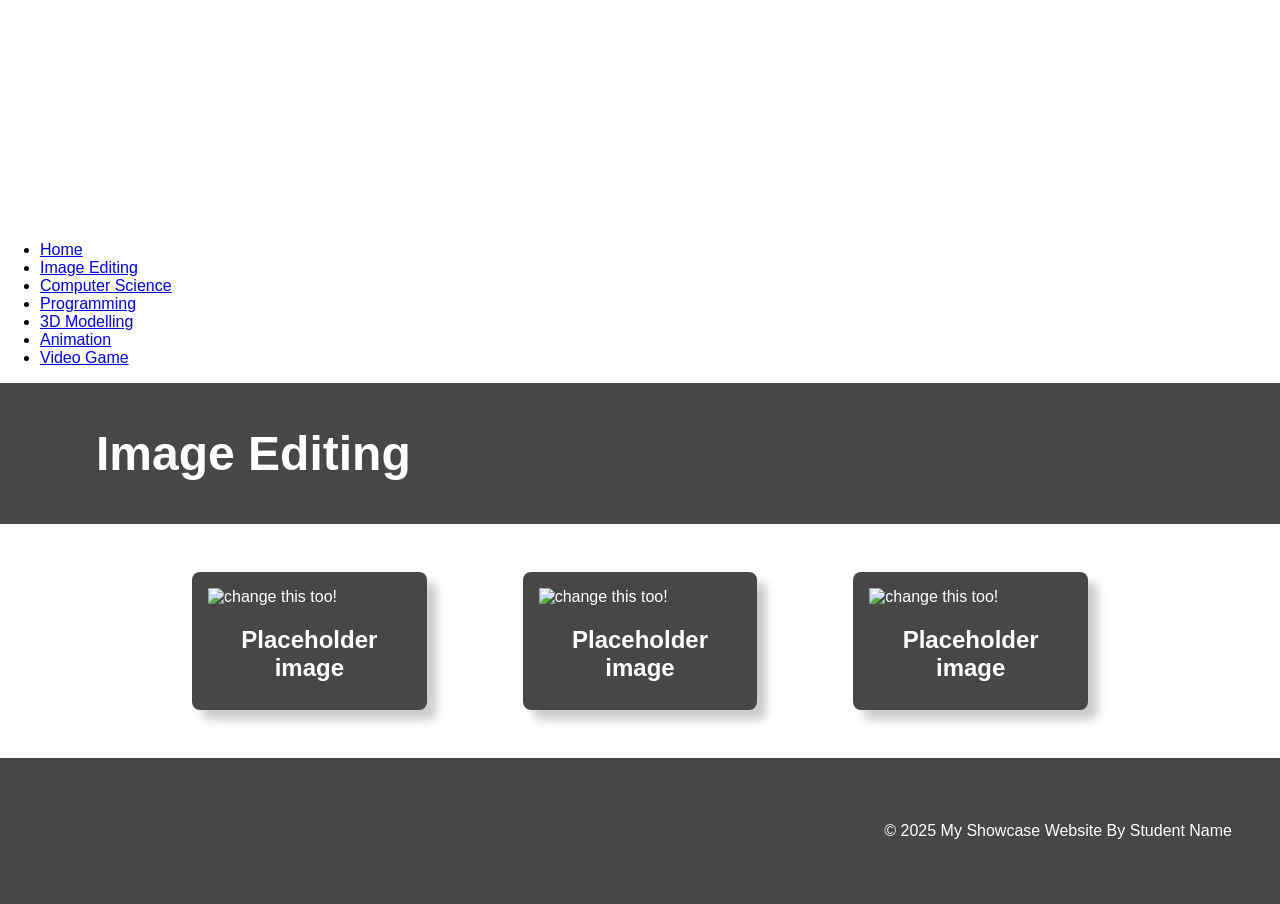
==== 3D Modelling.html @ 6972be09 "new code" ====
<!DOCTYPE html>
<html lang="en">

<head>  
    <meta charset="UTF-8">
    <meta name="viewport" content="width=device-width, initial-scale=1.0">
    <link rel="stylesheet" href="style.css">
    <title>Hannah's Showcase Website</title>
</head>
<!-- This is the main body of the website- ALL your content goes AFTER the <body> tag and before the </body> tag -->
<body>

    <!-- The Hero Section -------------------------------------------------------------------------------------- -->
    <section class="hero">
        <div class="hero-text">Hannah's Showcase Website</div>
    </section>
<!-- Navigation Bar -->
    <nav class="navbar">
        <ul>
            <li><a href="index.html">Home</a></li>
            <li><a href="Image editing.html">Image Editing</a></li>
            <li><a href="Computer Science.html">Computer Science</a></li>
            <li><a href="Programming.html">Programming</a></li>
            <li><a href="3D Modelling.html">3D Modelling</a></li>
            <li><a href="Animation.html">Animation</a></li>
            <li><a href="Video Game.html">Video Game</a></li>
        </ul>
    </nav>
<!-- Topic one ------------------------------------------------------------------------------------------------- -->
    <!-- The First Topic Section -->
    <section class="topic">
        <!-- the topic title a big bar with text in it -->
        <div class="topic-title">
            <h1>Image Editing</h1>
        </div>
        <!-- now a three column grid of images -->
        <div class="topic-content">
            <!-- one "card" which includes an image with a text below it -->
            <div class="topic-card">
                <img src="images/placeholder-1024x1024.png" alt="change this too!">
                <h2 class="topic-card-text">Placeholder image</h2>
            </div>
            <div class="topic-card">
                <img src="images/placeholder-1024x1024.png" alt="change this too!">
                <h2 class="topic-card-text">Placeholder image</h2>
            </div>
            <div class="topic-card">
                <img src="images/placeholder-1024x1024.png" alt="change this too!">
                <h2 class="topic-card-text">Placeholder image</h2>
            </div>
        </div>
    </section>
<!-- End of topic one------------------------------------------------------------------------------------------ -->

<!-- Copy and paste the section from above to make your next section -->



    <!-- A Simple Website Footer ------------------------------------------------------------------------------ -->
    <footer class="footer">
        <p>&copy; 2025 My Showcase Website By Student Name</p>
    </footer>

<!-- The end of the whole page- no more content after this! -->
</body>
</html>
---- style.css ----
/* A simple css reset */
body,
html {
    margin: 0;
    padding: 0;
    height: 100%;
    /* The Font Family- Really important!! */
    font-family: Arial, sans-serif;
    box-sizing: border-box;
}

/* reset for images to ensure they ar 100% of the parent container width */
img {
    width: 100%;
}

/* The hero section styling- use your OWN Hero Image URL here */
.hero {
    background-image: url('images/techquitybanner-1130x160.png');
    height: 25vh;
    background-size: cover;
    background-position: center;
    display: flex;
    justify-content: center;
    align-items: center;
    color: white;
    text-align: center;
    position: relative;
}

/* BIG text styling for the hero section text */
.hero-text {
    font-size: 4em;
    font-weight: bold;
}

/* nice big font on a banner style background */
.topic-title{
    color: white;
    font-size: 2em;
    padding: 0.1em 3em;
    background-color: rgb(71, 71, 71);
}

/* Three column grid with a nice big gap */
.topic-content{
    display: grid;
    grid-template-columns: repeat(3, 1fr);
    gap: 6em;
    /* bring the whole section in off the sides of the page */
    width: 70%;
    /* top margin of 3em and center right/left */
    margin: 3em auto;
}

/* Styling for the individual topic cards rounded edges background color and a drop shadow */
.topic-card{
    background-color: rgb(71, 71, 71);
    color: white;
    padding: 1em;
    border-radius: 0.5em;
    box-shadow: 10px 10px 10px rgba(0, 0, 0, 0.2);
}

/* Styling for the topic card titles */
.topic-card-text{
    font-size: 1.5em;
    margin-bottom: 0.5em;
    /* center align text */
    text-align: center;
}


/* Styling for a footer section to take a bit of spcae at the bottom of the page */
.footer{
    background-color: rgb(71, 71, 71);
    color: white;
    text-align: right;
    padding: 3em 3em;
}
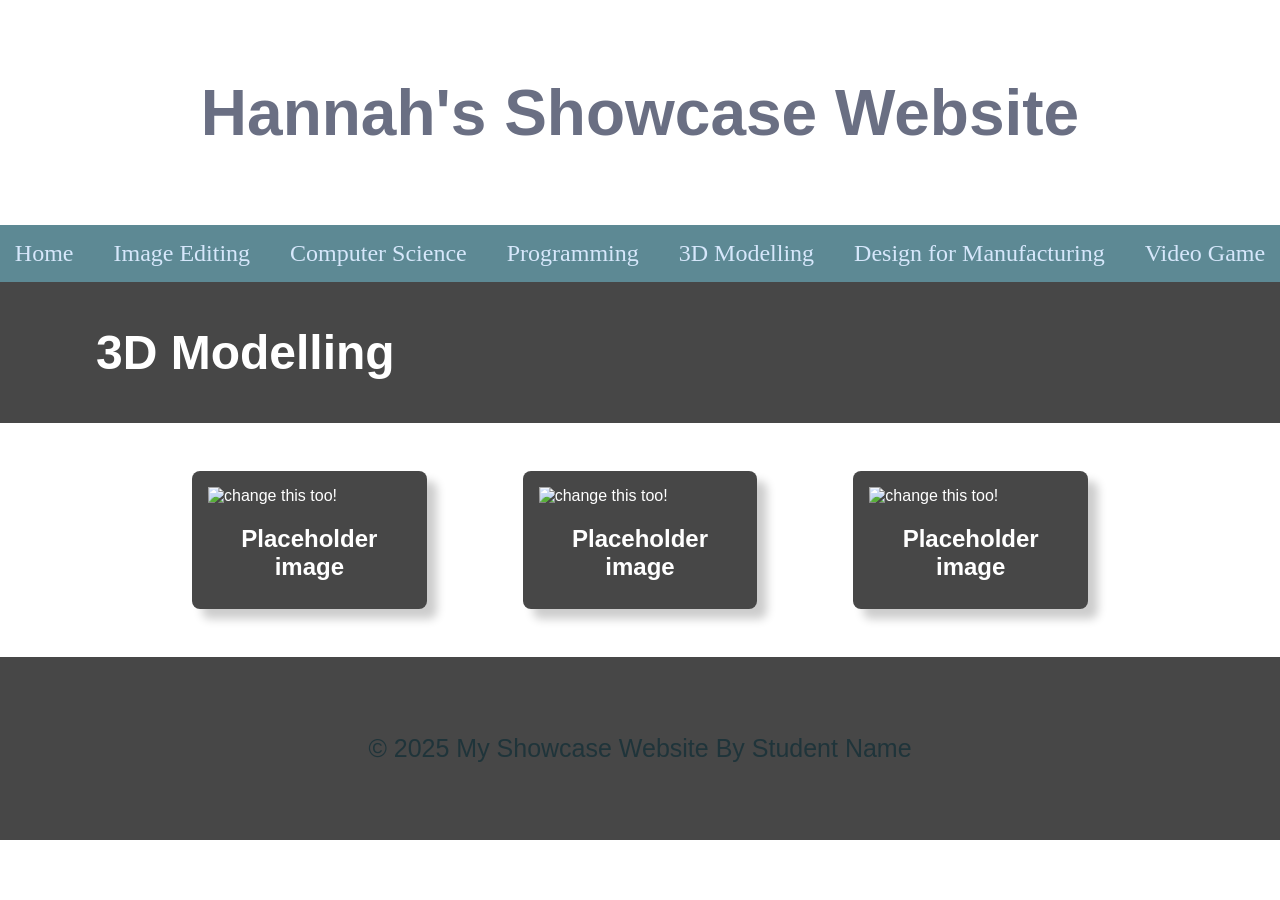
==== commit 9b317a01: "Changing Animation to design for manufacturing" ====
--- a/3D Modelling.html
+++ b/3D Modelling.html
@@ -22,7 +22,7 @@
             <li><a href="Computer Science.html">Computer Science</a></li>
             <li><a href="Programming.html">Programming</a></li>
             <li><a href="3D Modelling.html">3D Modelling</a></li>
-            <li><a href="Animation.html">Animation</a></li>
+            <li><a href="Design for Manufacturing.html">Design for Manufacturing</a></li>
             <li><a href="Video Game.html">Video Game</a></li>
         </ul>
     </nav>
@@ -31,7 +31,7 @@
     <section class="topic">
         <!-- the topic title a big bar with text in it -->
         <div class="topic-title">
-            <h1>Image Editing</h1>
+            <h1>3D Modelling</h1>
         </div>
         <!-- now a three column grid of images -->
         <div class="topic-content">
--- a/style.css
+++ b/style.css
@@ -16,14 +16,14 @@
 
 /* The hero section styling- use your OWN Hero Image URL here */
 .hero {
-    background-image: url('images/techquitybanner-1130x160.png');
+    background-image: url('websiteheaderversion2.png');
     height: 25vh;
     background-size: cover;
     background-position: center;
     display: flex;
     justify-content: center;
     align-items: center;
-    color: white;
+    color: rgb(106, 111, 131);
     text-align: center;
     position: relative;
 }
@@ -77,4 +77,51 @@
     color: white;
     text-align: right;
     padding: 3em 3em;
-}+}
+/* Navigation Bar */
+.navbar {
+    background-color: #286372c0;
+    padding: 15px 0;
+    position: sticky;
+    top: 0; 
+    z-index: 1000;
+}
+
+.navbar ul {
+    list-style: none;
+    display: flex;
+    justify-content: center;
+    gap: 40px;
+    margin: 0;
+    padding: 0;
+}
+
+.navbar a {
+    text-decoration: none;
+    font-family: 'Nanum Pen Script', cursive;
+    font-size: 24px;
+    color: #d6e7fb;
+    transition: 0.3s;
+}
+
+.navbar a:hover {
+    color: #1b454fc0;
+}
+
+.topic-card {
+    transition: transform 0.3s ease, box-shadow 0.3s ease;
+    position: relative; /* allows z-index to work */
+}
+
+.topic-card:hover {
+    transform: translateY(-12px) scale(1.07);
+    box-shadow: 18px 18px 25px rgba(0, 0, 0, 0.25);
+    z-index: 10;
+}
+
+p {
+    font-size: 25px;
+    text-align: center;
+    line-height: 1.5;
+    color: #132f37c0;
+}
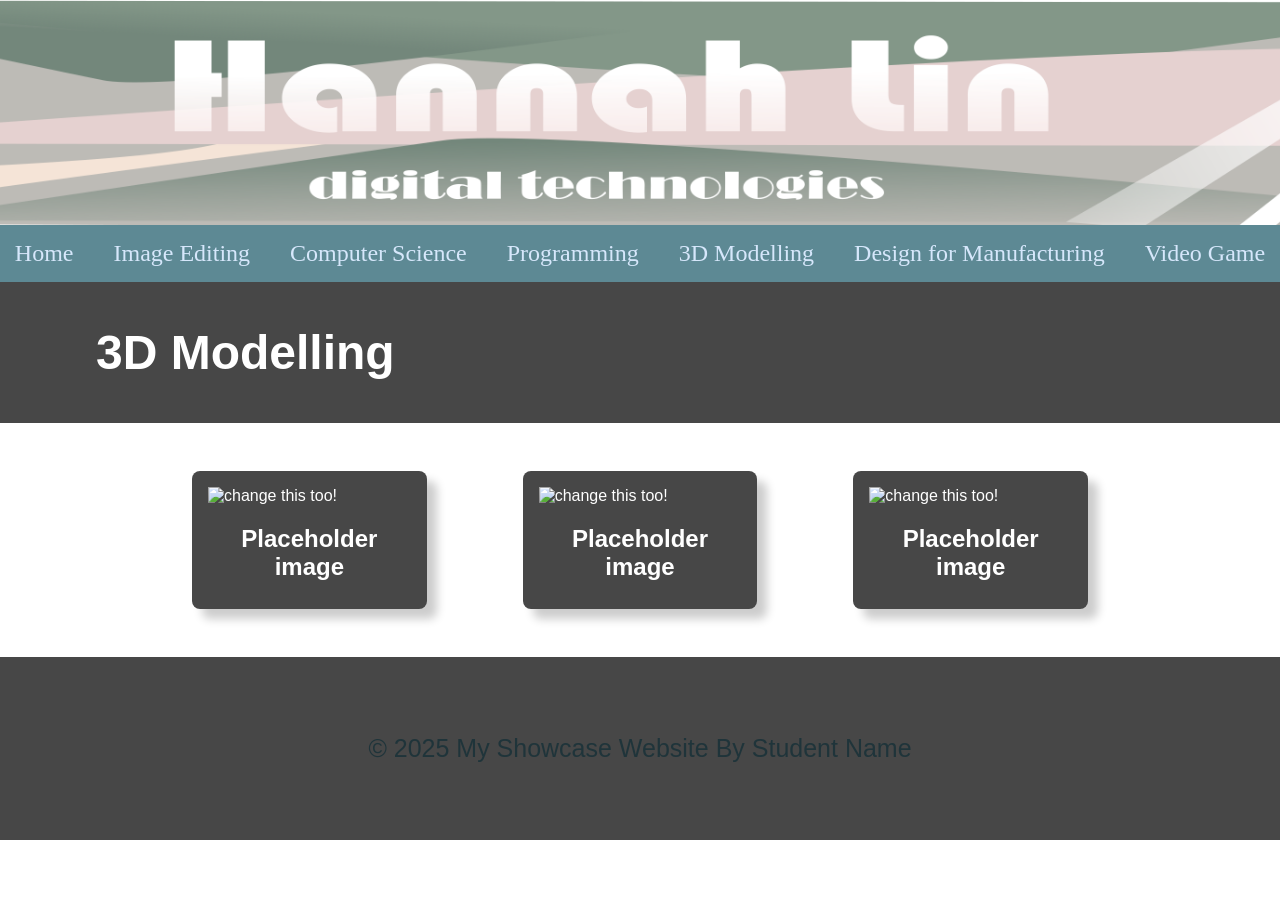
==== commit b342dff3: "deleting the title on banner of website" ====
--- a/3D Modelling.html
+++ b/3D Modelling.html
@@ -12,7 +12,6 @@
 
     <!-- The Hero Section -------------------------------------------------------------------------------------- -->
     <section class="hero">
-        <div class="hero-text">Hannah's Showcase Website</div>
     </section>
 <!-- Navigation Bar -->
     <nav class="navbar">
--- a/style.css
+++ b/style.css
@@ -16,7 +16,7 @@
 
 /* The hero section styling- use your OWN Hero Image URL here */
 .hero {
-    background-image: url('websiteheaderversion2.png');
+    background-image: url('images/websiteheader.png');
     height: 25vh;
     background-size: cover;
     background-position: center;
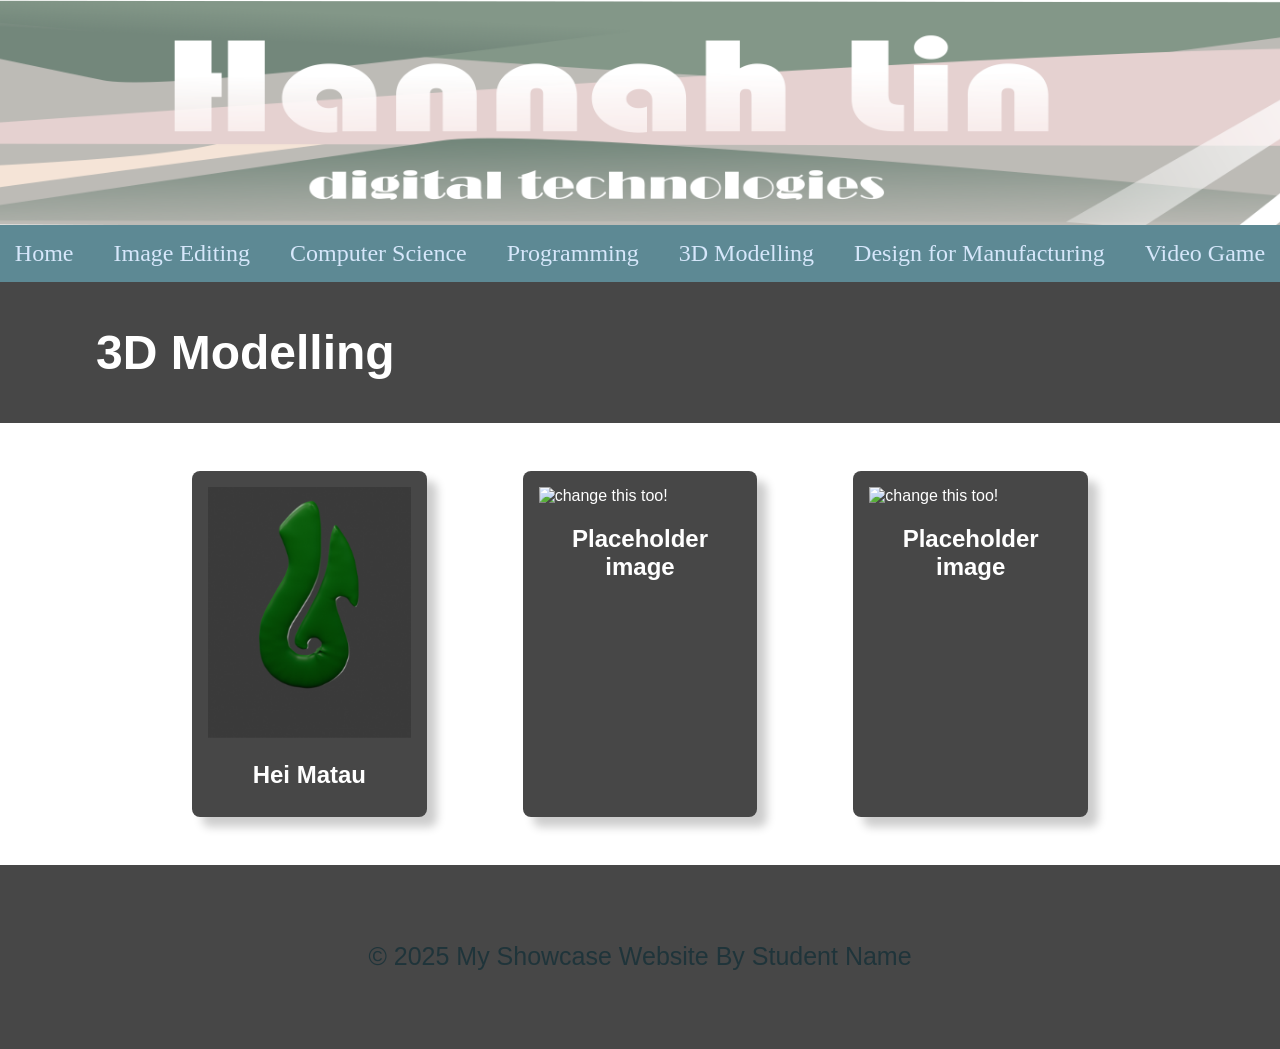
==== commit a2344029: "adding images to 3D modelling" ====
--- a/3D Modelling.html
+++ b/3D Modelling.html
@@ -36,8 +36,8 @@
         <div class="topic-content">
             <!-- one "card" which includes an image with a text below it -->
             <div class="topic-card">
-                <img src="images/placeholder-1024x1024.png" alt="change this too!">
-                <h2 class="topic-card-text">Placeholder image</h2>
+                <img src="images/stone.png" alt="Hei Matau">
+                <h2 class="topic-card-text">Hei Matau</h2>
             </div>
             <div class="topic-card">
                 <img src="images/placeholder-1024x1024.png" alt="change this too!">
